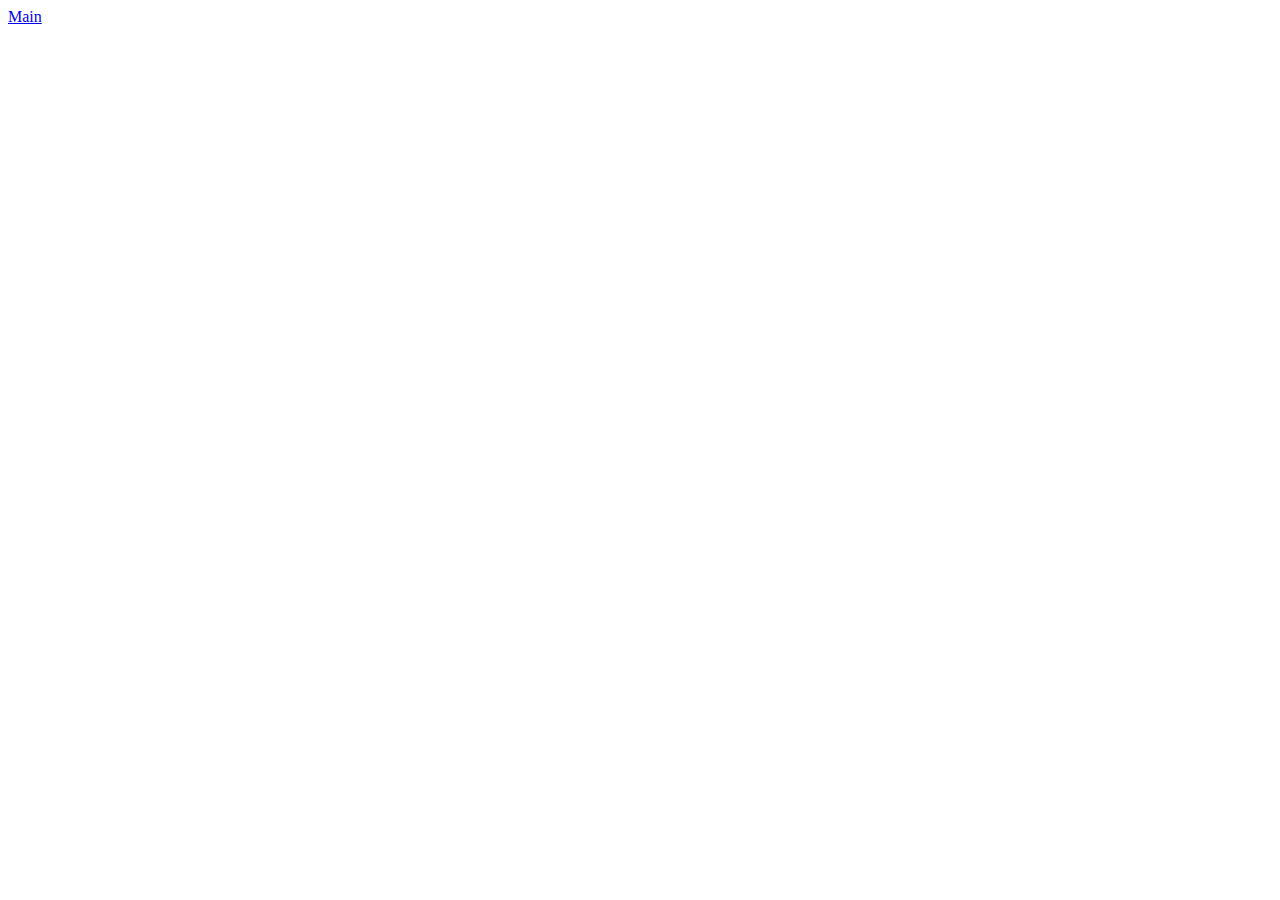
==== Sharing Sunglasses/service/rent.html @ 257a22e1 "06/12/23" ====
<head>
    <meta charset="utf-8">
    <base href="http://iot.niyayang.top/">
    <link rel="stylesheet" type="text/css" href="style/index.css">
    <script src="script/index.js"></script>
    <title>Sharing Sunglasses</title>
</head>
<body>
    
    <header>
        <div class="nav">
            <div class="navli">
                <a href="index.html"><p>Main</p></a>
            </div>
            <div class="navli right">
                <a id="NavLiA_sign" href=""></a>
            </div>
        </div>
    </header>
    <main>
        <script>
            SignInDiv();
        </script>
        <div>

        </div>
    </main>
</body>
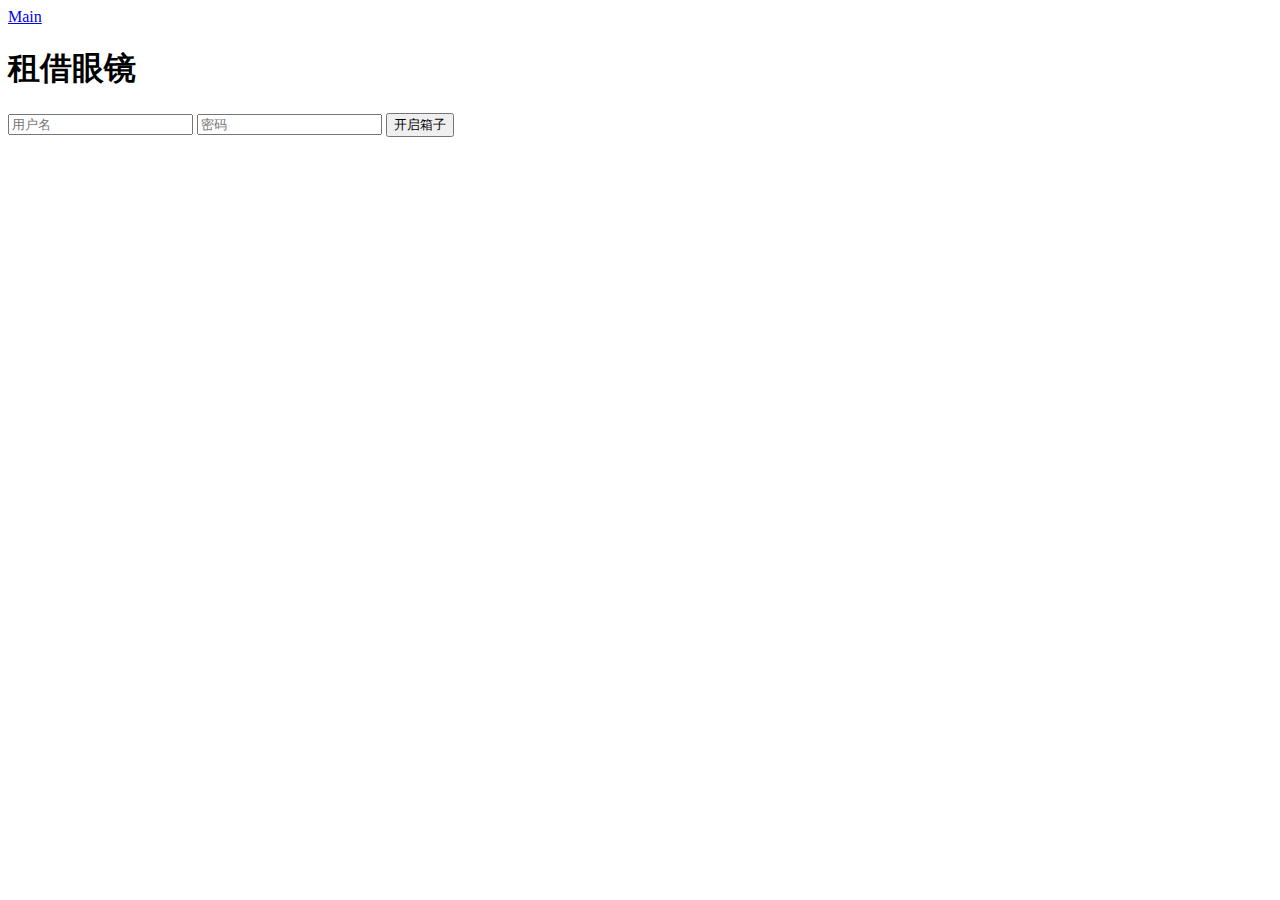
==== commit 98e66fa6: "06/14/23" ====
--- a/Sharing Sunglasses/service/rent.html
+++ b/Sharing Sunglasses/service/rent.html
@@ -1,12 +1,12 @@
 <head>
     <meta charset="utf-8">
     <base href="http://iot.niyayang.top/">
-    <link rel="stylesheet" type="text/css" href="style/index.css">
-    <script src="script/index.js"></script>
+    <link rel="stylesheet" type="text/css" href="/style/index.css">
+    <link rel="stylesheet" type="text/css" href="/style/SignRent.css">
+    <script src="/script/index.js"></script>
     <title>Sharing Sunglasses</title>
 </head>
-<body>
-    
+<body class="bodybgimg">
     <header>
         <div class="nav">
             <div class="navli">
@@ -21,8 +21,13 @@
         <script>
             SignInDiv();
         </script>
-        <div>
-
+        <div class="container">
+            <div class="login">
+                <h1>租借眼镜</h1>
+                <input type="text" placeholder="用户名">
+                <input type="password" placeholder="密码">
+                <button>开启箱子</button>
+            </div>
         </div>
     </main>
 </body>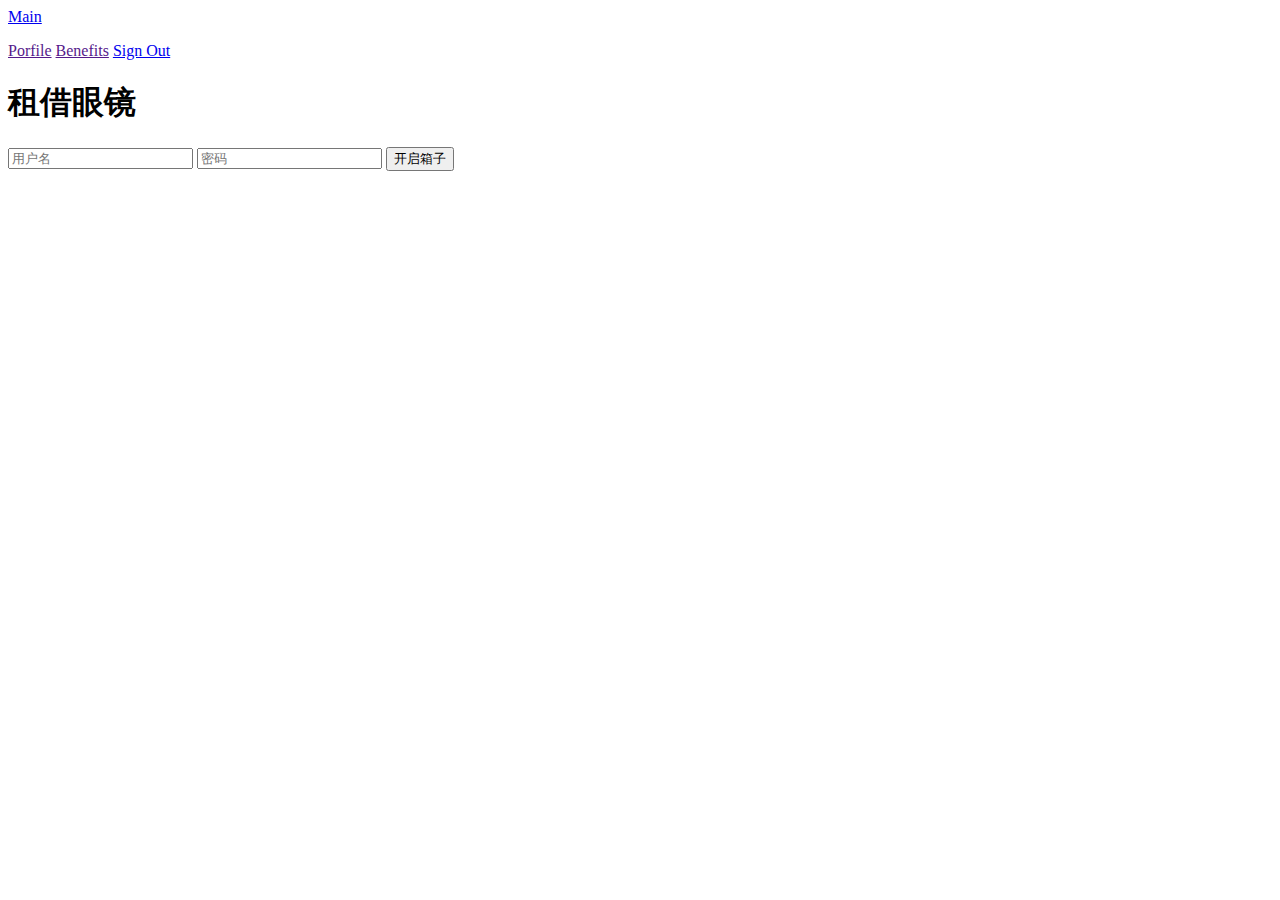
==== commit 5800106c: "06/16/23" ====
--- a/Sharing Sunglasses/service/rent.html
+++ b/Sharing Sunglasses/service/rent.html
@@ -4,16 +4,21 @@
     <link rel="stylesheet" type="text/css" href="/style/index.css">
     <link rel="stylesheet" type="text/css" href="/style/SignRent.css">
     <script src="/script/index.js"></script>
-    <title>Sharing Sunglasses</title>
+    <title>Adjustable Sharing Sunglasses</title>
 </head>
 <body class="bodybgimg">
     <header>
         <div class="nav">
             <div class="navli">
-                <a href="index.html"><p>Main</p></a>
+                <a href="/index.html"><p>Main</p></a>
             </div>
             <div class="navli right">
                 <a id="NavLiA_sign" href=""></a>
+                <div id="DropDownMenu" class="notshow">
+                    <a href="">Porfile</a>
+                    <a href="">Benefits</a>
+                    <a href="/database/userlog/SignOut.php">Sign Out</a>
+                </div>                
             </div>
         </div>
     </header>
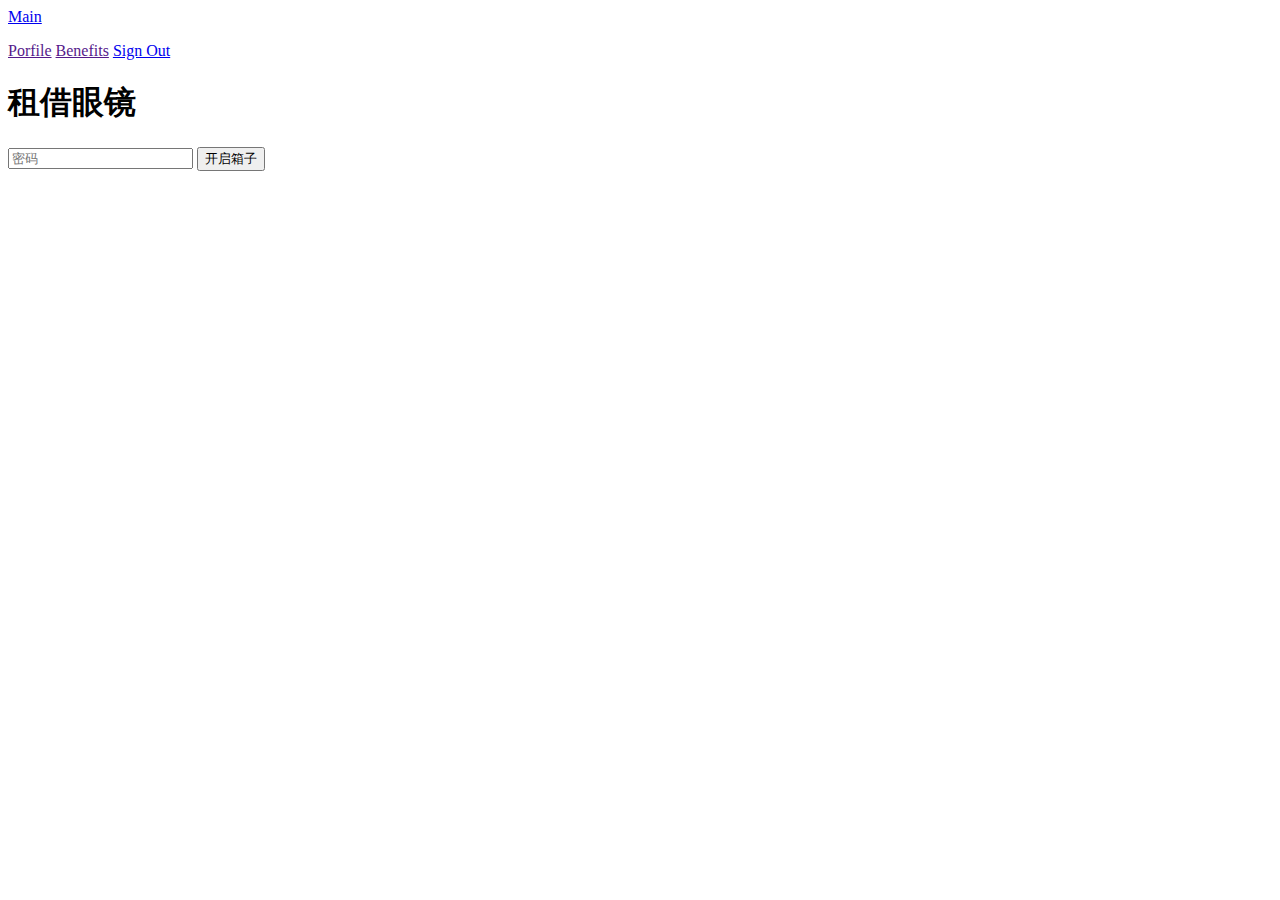
==== commit d7bca48b: "06/16/23" ====
--- a/Sharing Sunglasses/service/rent.html
+++ b/Sharing Sunglasses/service/rent.html
@@ -4,6 +4,7 @@
     <link rel="stylesheet" type="text/css" href="/style/index.css">
     <link rel="stylesheet" type="text/css" href="/style/SignRent.css">
     <script src="/script/index.js"></script>
+    <script src="/script/rent.js"></script>
     <title>Adjustable Sharing Sunglasses</title>
 </head>
 <body class="bodybgimg">
@@ -29,9 +30,9 @@
         <div class="container">
             <div class="login">
                 <h1>租借眼镜</h1>
-                <input type="text" placeholder="用户名">
-                <input type="password" placeholder="密码">
-                <button>开启箱子</button>
+                <input id="userpassword" type="password" placeholder="密码">
+                <button type="button" onclick="Renting()">开启箱子</button>
+                <h2 id="opencode" class="whitetext"></h2>
             </div>
         </div>
     </main>
